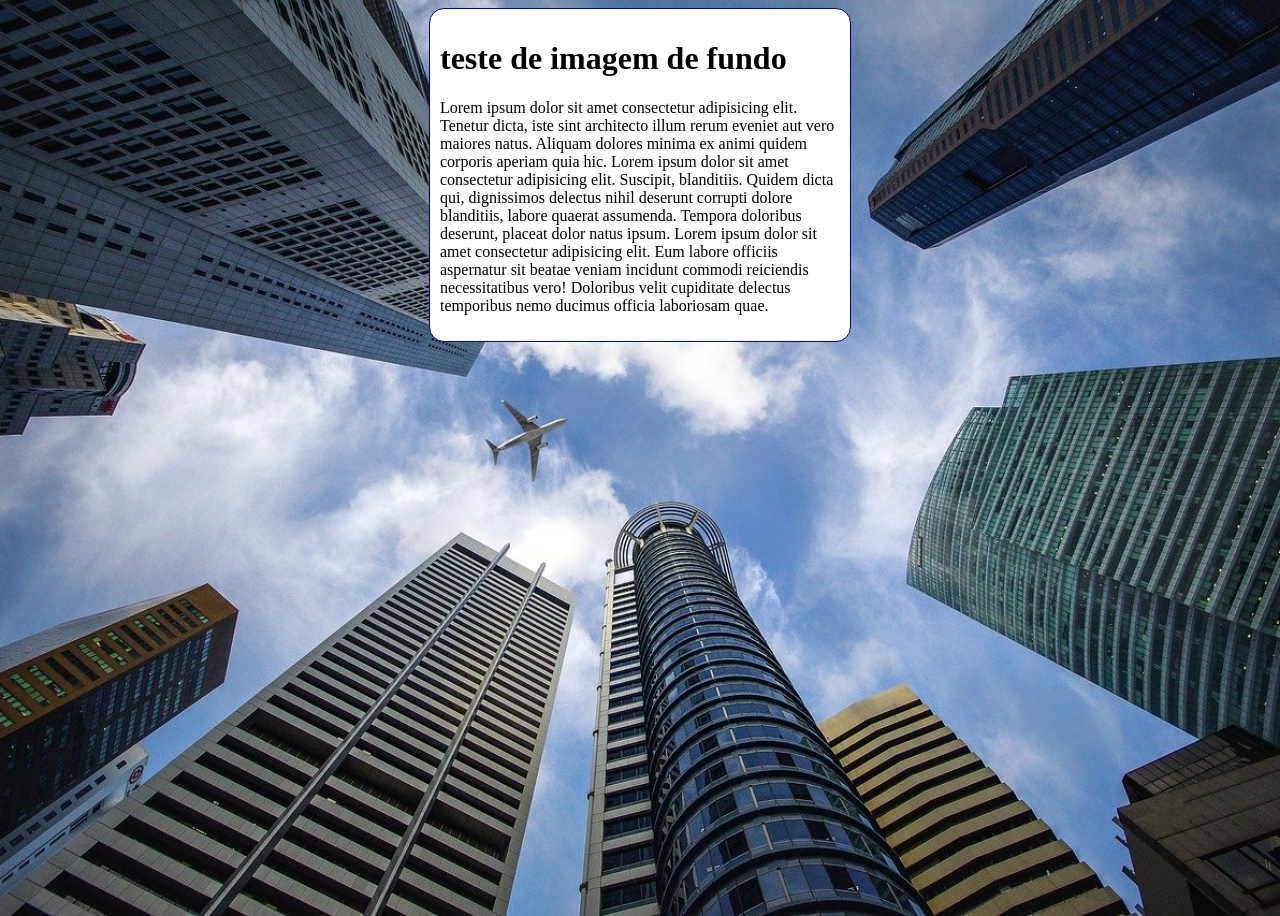
==== exercicios/ex024/fundo006.html @ 3f169608 "atualizei o exercicio 024" ====
<!DOCTYPE html>
<html lang="pt-br">
<head>
    <meta charset="UTF-8">
    <meta name="viewport" content="width=device-width, initial-scale=1.0">
    <title></title>
    <style>
        body {
            height: 100vh;
            background-color: black;
            background-image: url("imagens/wallpaper002.jpg");
            background-position: center center;
            background-repeat: no-repeat;
            background-size: cover;
        }

       main {
        background-color: white;
        width: 400px;
        padding: 10px;
        margin: auto;
        border: 1px solid darkblue;
        border-radius: 15px;
       } 
    </style>
</head>
<body>
    <main>
        <h1>teste de imagem de fundo</h1>
        <p>Lorem ipsum dolor sit amet consectetur adipisicing elit. Tenetur dicta, iste sint architecto illum rerum eveniet aut vero maiores natus. Aliquam dolores minima ex animi quidem corporis aperiam quia hic. Lorem ipsum dolor sit amet consectetur adipisicing elit. Suscipit, blanditiis. Quidem dicta qui, dignissimos delectus nihil deserunt corrupti dolore blanditiis, labore quaerat assumenda. Tempora doloribus deserunt, placeat dolor natus ipsum. Lorem ipsum dolor sit amet consectetur adipisicing elit. Eum labore officiis aspernatur sit beatae veniam incidunt commodi reiciendis necessitatibus vero! Doloribus velit cupiditate delectus temporibus nemo ducimus officia laboriosam quae.</p>
    </main>
</body>
</html>
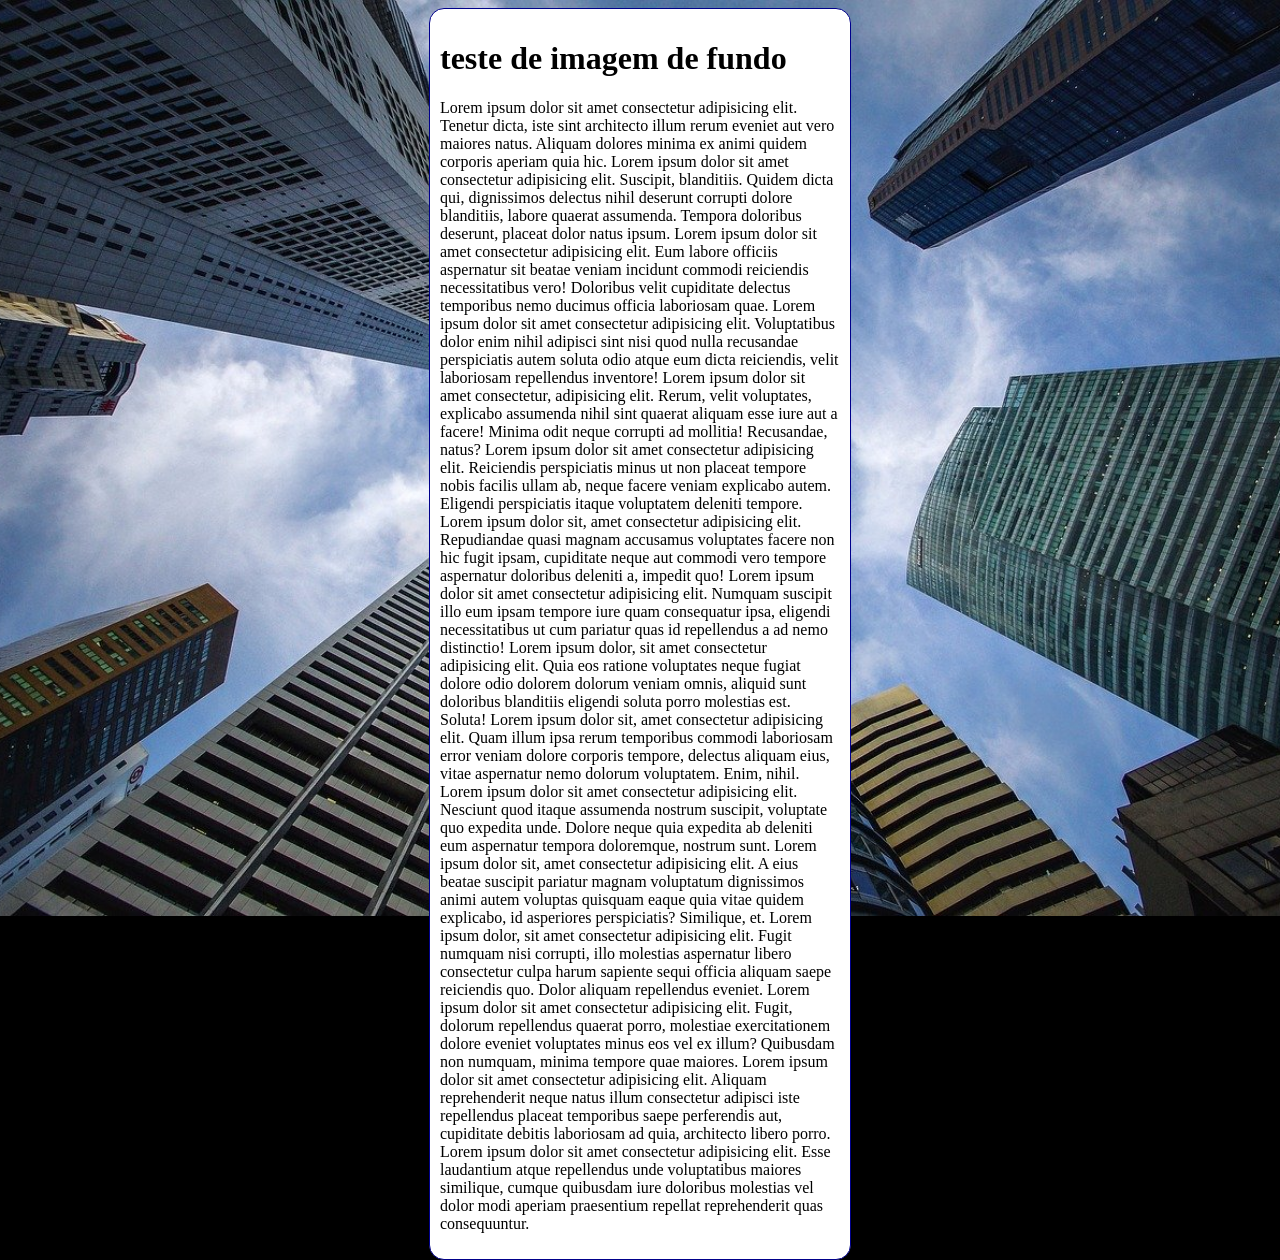
==== commit 96a21190: "atualizei denovo" ====
--- a/exercicios/ex024/fundo006.html
+++ b/exercicios/ex024/fundo006.html
@@ -27,7 +27,7 @@
 <body>
     <main>
         <h1>teste de imagem de fundo</h1>
-        <p>Lorem ipsum dolor sit amet consectetur adipisicing elit. Tenetur dicta, iste sint architecto illum rerum eveniet aut vero maiores natus. Aliquam dolores minima ex animi quidem corporis aperiam quia hic. Lorem ipsum dolor sit amet consectetur adipisicing elit. Suscipit, blanditiis. Quidem dicta qui, dignissimos delectus nihil deserunt corrupti dolore blanditiis, labore quaerat assumenda. Tempora doloribus deserunt, placeat dolor natus ipsum. Lorem ipsum dolor sit amet consectetur adipisicing elit. Eum labore officiis aspernatur sit beatae veniam incidunt commodi reiciendis necessitatibus vero! Doloribus velit cupiditate delectus temporibus nemo ducimus officia laboriosam quae.</p>
+        <p>Lorem ipsum dolor sit amet consectetur adipisicing elit. Tenetur dicta, iste sint architecto illum rerum eveniet aut vero maiores natus. Aliquam dolores minima ex animi quidem corporis aperiam quia hic. Lorem ipsum dolor sit amet consectetur adipisicing elit. Suscipit, blanditiis. Quidem dicta qui, dignissimos delectus nihil deserunt corrupti dolore blanditiis, labore quaerat assumenda. Tempora doloribus deserunt, placeat dolor natus ipsum. Lorem ipsum dolor sit amet consectetur adipisicing elit. Eum labore officiis aspernatur sit beatae veniam incidunt commodi reiciendis necessitatibus vero! Doloribus velit cupiditate delectus temporibus nemo ducimus officia laboriosam quae. Lorem ipsum dolor sit amet consectetur adipisicing elit. Voluptatibus dolor enim nihil adipisci sint nisi quod nulla recusandae perspiciatis autem soluta odio atque eum dicta reiciendis, velit laboriosam repellendus inventore! Lorem ipsum dolor sit amet consectetur, adipisicing elit. Rerum, velit voluptates, explicabo assumenda nihil sint quaerat aliquam esse iure aut a facere! Minima odit neque corrupti ad mollitia! Recusandae, natus? Lorem ipsum dolor sit amet consectetur adipisicing elit. Reiciendis perspiciatis minus ut non placeat tempore nobis facilis ullam ab, neque facere veniam explicabo autem. Eligendi perspiciatis itaque voluptatem deleniti tempore. Lorem ipsum dolor sit, amet consectetur adipisicing elit. Repudiandae quasi magnam accusamus voluptates facere non hic fugit ipsam, cupiditate neque aut commodi vero tempore aspernatur doloribus deleniti a, impedit quo! Lorem ipsum dolor sit amet consectetur adipisicing elit. Numquam suscipit illo eum ipsam tempore iure quam consequatur ipsa, eligendi necessitatibus ut cum pariatur quas id repellendus a ad nemo distinctio! Lorem ipsum dolor, sit amet consectetur adipisicing elit. Quia eos ratione voluptates neque fugiat dolore odio dolorem dolorum veniam omnis, aliquid sunt doloribus blanditiis eligendi soluta porro molestias est. Soluta! Lorem ipsum dolor sit, amet consectetur adipisicing elit. Quam illum ipsa rerum temporibus commodi laboriosam error veniam dolore corporis tempore, delectus aliquam eius, vitae aspernatur nemo dolorum voluptatem. Enim, nihil. Lorem ipsum dolor sit amet consectetur adipisicing elit. Nesciunt quod itaque assumenda nostrum suscipit, voluptate quo expedita unde. Dolore neque quia expedita ab deleniti eum aspernatur tempora doloremque, nostrum sunt. Lorem ipsum dolor sit, amet consectetur adipisicing elit. A eius beatae suscipit pariatur magnam voluptatum dignissimos animi autem voluptas quisquam eaque quia vitae quidem explicabo, id asperiores perspiciatis? Similique, et. Lorem ipsum dolor, sit amet consectetur adipisicing elit. Fugit numquam nisi corrupti, illo molestias aspernatur libero consectetur culpa harum sapiente sequi officia aliquam saepe reiciendis quo. Dolor aliquam repellendus eveniet. Lorem ipsum dolor sit amet consectetur adipisicing elit. Fugit, dolorum repellendus quaerat porro, molestiae exercitationem dolore eveniet voluptates minus eos vel ex illum? Quibusdam non numquam, minima tempore quae maiores. Lorem ipsum dolor sit amet consectetur adipisicing elit. Aliquam reprehenderit neque natus illum consectetur adipisci iste repellendus placeat temporibus saepe perferendis aut, cupiditate debitis laboriosam ad quia, architecto libero porro. Lorem ipsum dolor sit amet consectetur adipisicing elit. Esse laudantium atque repellendus unde voluptatibus maiores similique, cumque quibusdam iure doloribus molestias vel dolor modi aperiam praesentium repellat reprehenderit quas consequuntur.</p>
     </main>
 </body>
 </html>
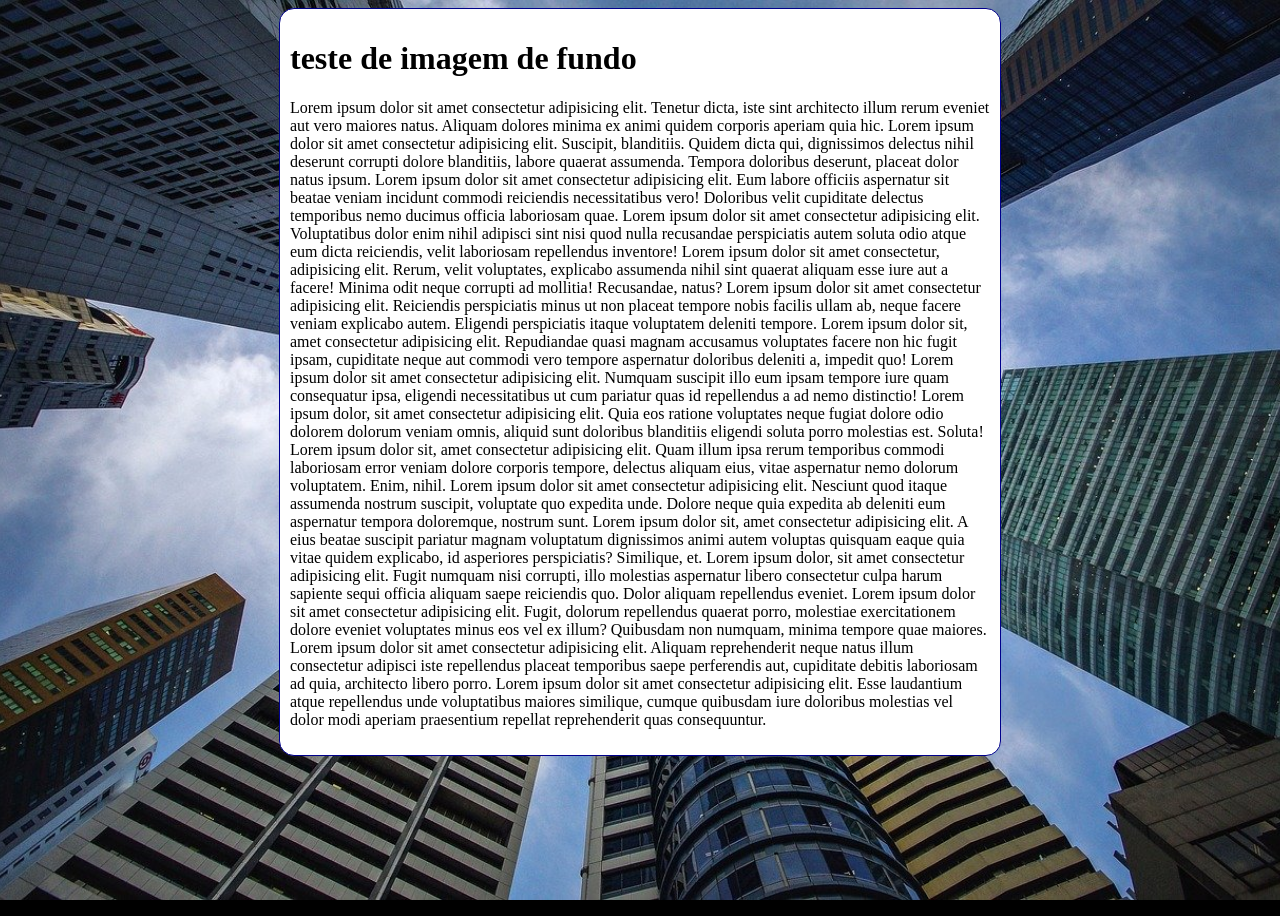
==== commit 36377702: "upadate ex024" ====
--- a/exercicios/ex024/fundo006.html
+++ b/exercicios/ex024/fundo006.html
@@ -3,20 +3,28 @@
 <head>
     <meta charset="UTF-8">
     <meta name="viewport" content="width=device-width, initial-scale=1.0">
-    <title></title>
+    <title>fundo fixo de tela</title>
     <style>
         body {
             height: 100vh;
-            background-color: black;
+            /*background-color: black;
             background-image: url("imagens/wallpaper002.jpg");
             background-position: center center;
             background-repeat: no-repeat;
+            background-size: cover;
+            background-attachment: fixed;
+
+            /*shorthand - background
+              color > image > position > repeat > [size] > attachment
+            */
+
+            background: black url("imagens/wallpaper002.jpg") center center no-repeat fixed;
             background-size: cover;
         }
 
        main {
         background-color: white;
-        width: 400px;
+        max-width: 700px;
         padding: 10px;
         margin: auto;
         border: 1px solid darkblue;
